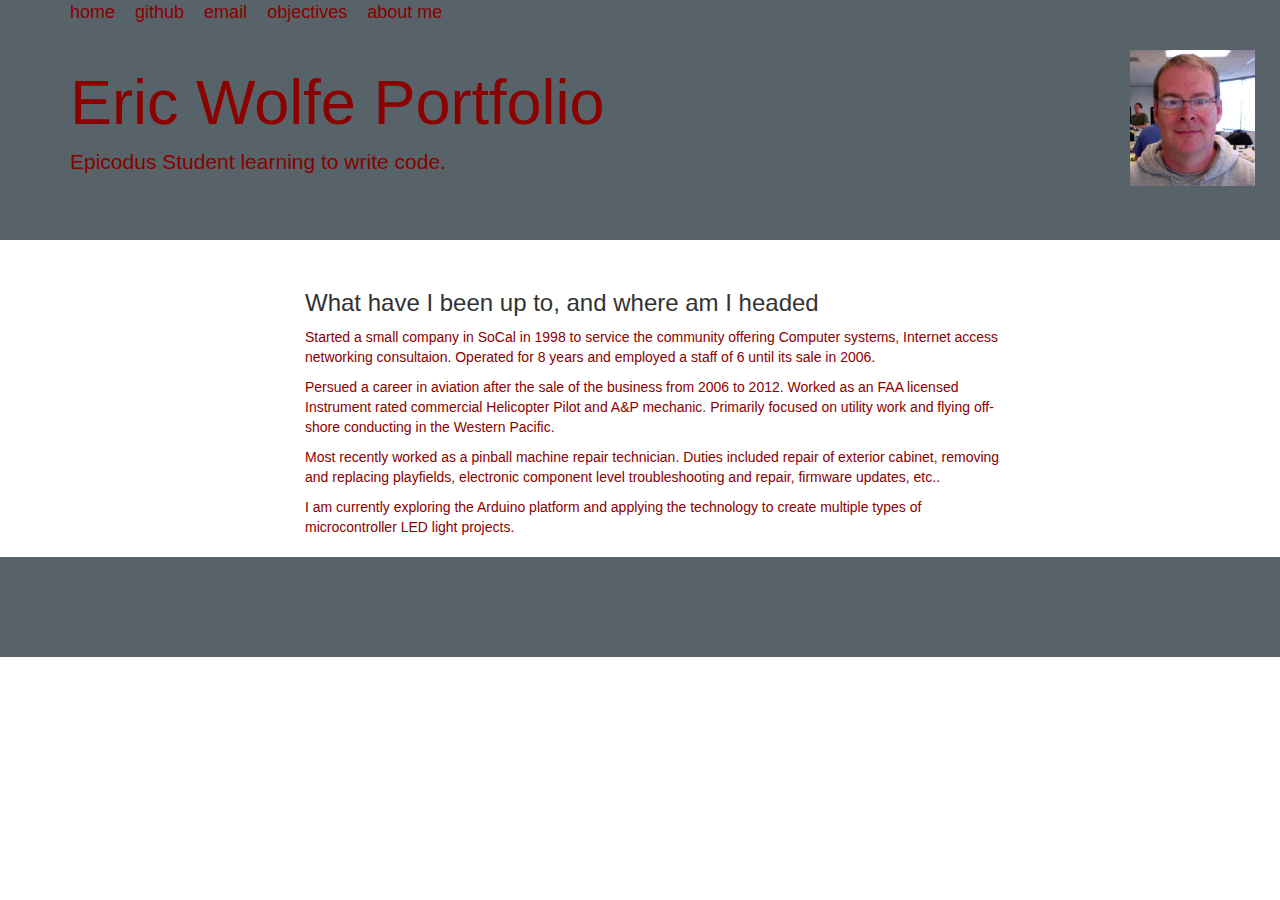
==== about.html @ 214379cd "Linking github pages, finish about" ====
<!DOCTYPE html>
  <head>
    <title>Eric Wolfe Portfolio</title>
    <link href="css/bootstrap.css" rel="stylesheet" type="text/css">
    <link href="css/styles.css" rel="stylesheet" type="text/css">

  <body>
    <nav class="navbar navbar-dark navbar-fixed-top">
      <div class="container">
        <div class="navbar-header">
          <!-- <a class="navbar-brand" href="#">Eric Wolfe Portfolio</a> -->
            <a href="index.html">home</a>
            <a href="https://github.com/wolfeeric">github</a>
            <a href="mailto:eric@ericwolfe.net">email</a>
            <a href="objectives.html">objectives</a>
            <a href="about.html">about me</a>
        </div>
      </div>
    </nav>

    <div class="jumbotron">
    <img id="me" src="img/self.jpg" alt="self photo">
      <div class="container">
        <h1 class="jumbo-color"><a href="mailto:eric@ericwolfe.net">Eric Wolfe Portfolio</a></h1>
        <p>Epicodus Student learning to write code.</p>
      </div>
    </div>

    <div id="center-class" class="container">
      <div class="row">
        <div class=col-md-2>
        </div>
          <div class="col-md-8">
            <h3 class="title">What have I been up to, and where am I headed</h3>
              <ul><p>Started a small company in SoCal in 1998 to service the community offering
                Computer systems, Internet access networking consultaion. Operated for 8 years
                and employed a staff of 6 until its sale in 2006.</p></ul>
                <ul><p>Persued a career in aviation after the sale of the business from 2006 to 2012. Worked as an FAA licensed
                Instrument rated commercial Helicopter Pilot and A&P mechanic. Primarily focused on utility work and flying off-shore conducting
              in the Western Pacific.</p></ul>
                <ul><p>Most recently worked as a pinball machine repair technician. Duties included repair of exterior cabinet, removing and replacing
                  playfields, electronic component level troubleshooting and repair, firmware updates, etc..</p></ul>
                <ul><p>I am currently exploring the Arduino platform and applying the technology to create multiple types of microcontroller LED light
                projects.</p></ul>
          </div>
        <div class="col-md-2">
        </div>
      </div>
    </div>
      <div class="footer">
      </div>
    </div>
  </body>
</html>
---- css/styles.css ----
.navbar {
    background-color: #576368;
}

.navbar a {
  color: darkred;
  padding-right: 15px;
}

.jumbotron {
    background-color: #576368;
}
.navbar-header {
  font-size: 18px;
  padding-right: 20px;
}

h1.jumbo-color a {
  color: darkred;
}

.container p {
  color: darkred;
}

.title {
  padding-left: 40px;
}

h2.row-text {
  color: Darkred;
}

.sample-image {
  width: 300px;
}

.make-red {
  color: red;
}

.footer {
  padding-bottom: 100px;
  background-color: #576368;
}

#center-class {
  padding-bottom: 10px;
}

#me {
  width: 150px;
  float: right;
  padding-right: 25px;
}
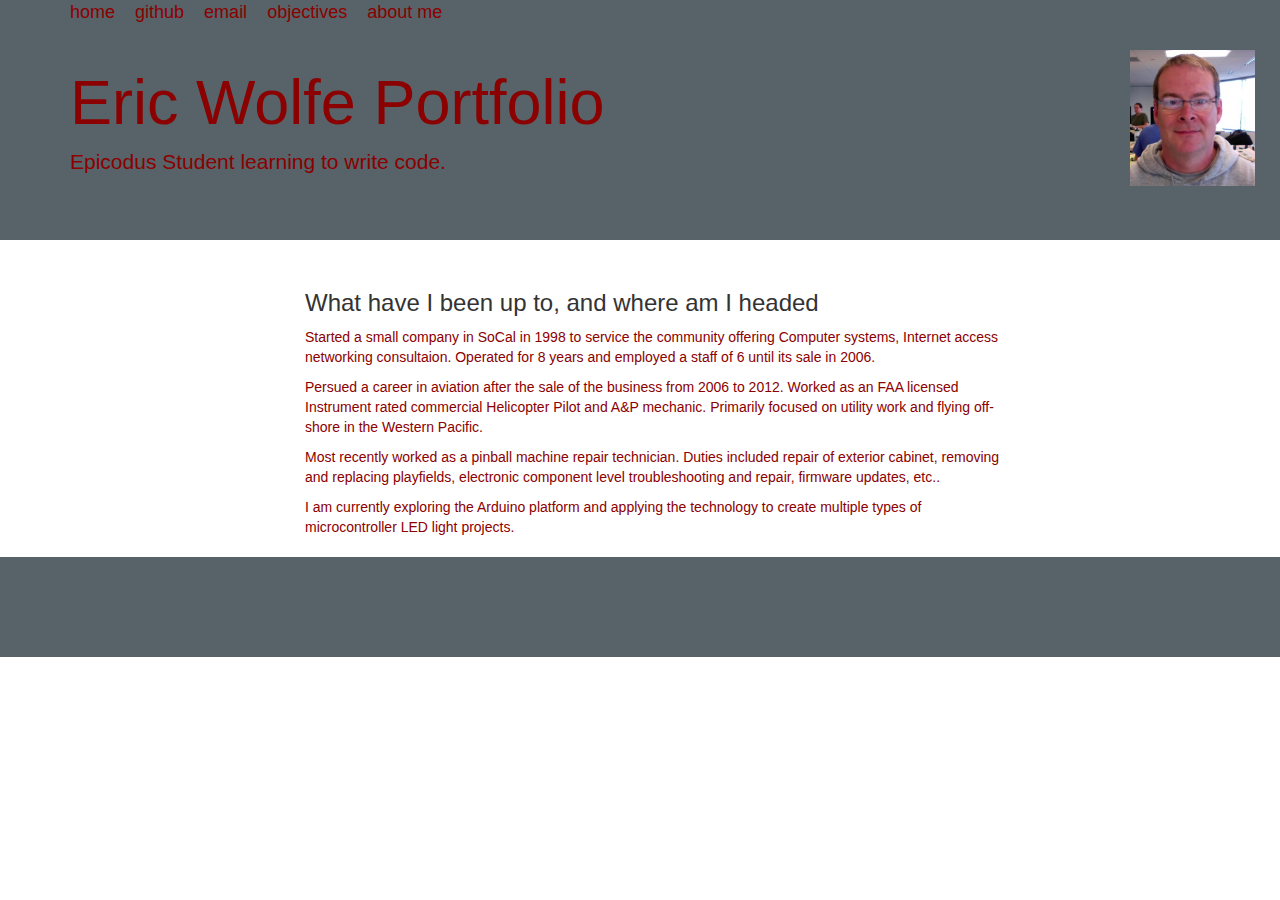
==== commit 5a9df0dd: "submit final tweaks, for real this time" ====
--- a/about.html
+++ b/about.html
@@ -22,33 +22,29 @@
     <img id="me" src="img/self.jpg" alt="self photo">
       <div class="container">
         <h1 class="jumbo-color"><a href="mailto:eric@ericwolfe.net">Eric Wolfe Portfolio</a></h1>
-        <p>Epicodus Student learning to write code.</p>
+          <p>Epicodus Student learning to write code.</p>
       </div>
     </div>
 
     <div id="center-class" class="container">
       <div class="row">
-        <div class=col-md-2>
-        </div>
+        <div class=col-md-2></div>
           <div class="col-md-8">
             <h3 class="title">What have I been up to, and where am I headed</h3>
               <ul><p>Started a small company in SoCal in 1998 to service the community offering
                 Computer systems, Internet access networking consultaion. Operated for 8 years
                 and employed a staff of 6 until its sale in 2006.</p></ul>
                 <ul><p>Persued a career in aviation after the sale of the business from 2006 to 2012. Worked as an FAA licensed
-                Instrument rated commercial Helicopter Pilot and A&P mechanic. Primarily focused on utility work and flying off-shore conducting
-              in the Western Pacific.</p></ul>
+                Instrument rated commercial Helicopter Pilot and A&P mechanic. Primarily focused on utility work and flying off-shore
+                 in the Western Pacific.</p></ul>
                 <ul><p>Most recently worked as a pinball machine repair technician. Duties included repair of exterior cabinet, removing and replacing
                   playfields, electronic component level troubleshooting and repair, firmware updates, etc..</p></ul>
                 <ul><p>I am currently exploring the Arduino platform and applying the technology to create multiple types of microcontroller LED light
                 projects.</p></ul>
           </div>
-        <div class="col-md-2">
-        </div>
+        <div class="col-md-2"></div>
       </div>
     </div>
-      <div class="footer">
-      </div>
-    </div>
+      <div class="footer"></div>
   </body>
 </html>
